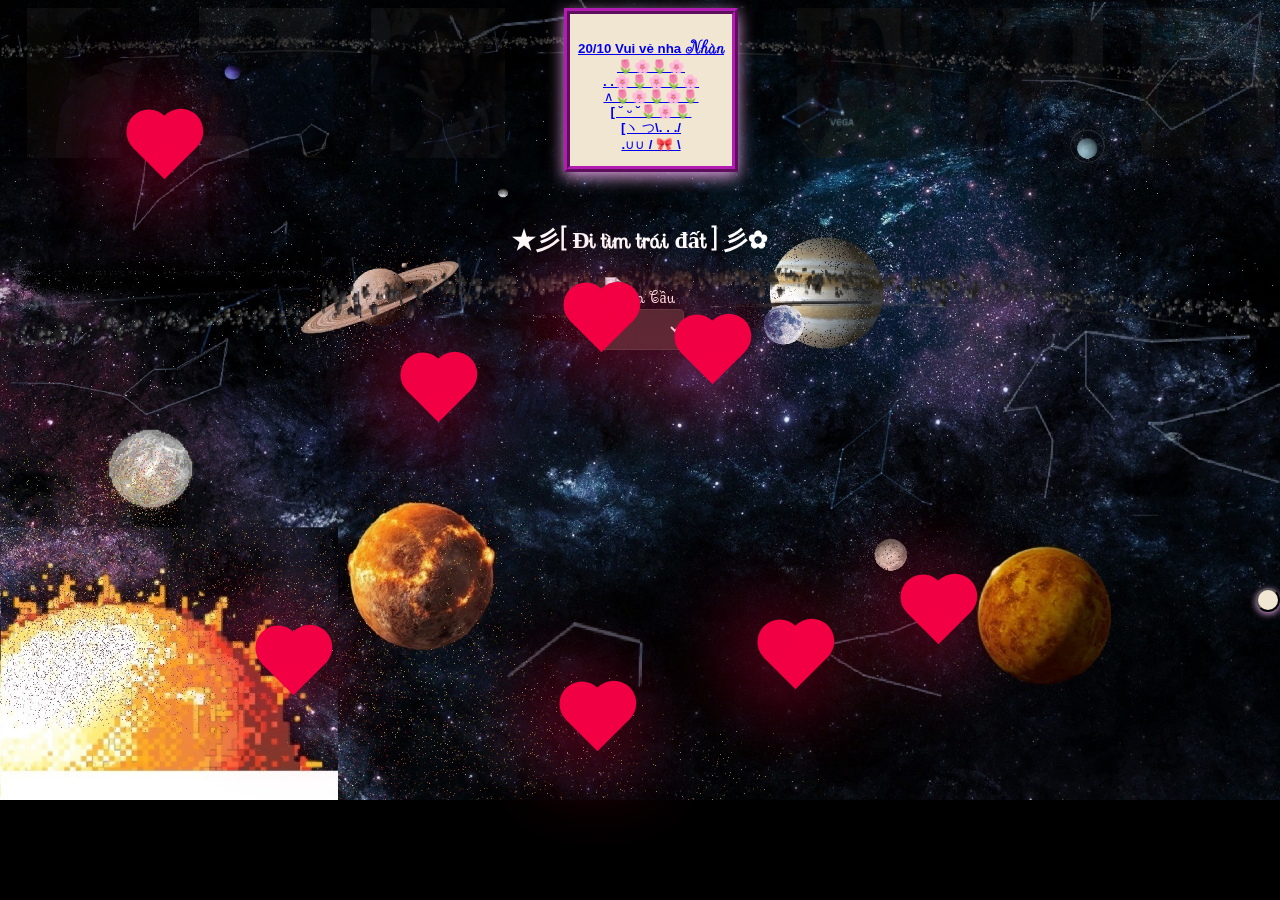
==== index.html @ e5917bbd "Update and rename cute.html to index.html" ====
<!DOCTYPE html>
<html lang="en">

<head>
    <meta charset="UTF-8">
    <meta name="viewport" content="width=device-width, initial-scale=1.0">
    <title>😉🫶🏻❤N</title>
    <link rel="stylesheet" href="styles.css">
    <link rel="icon" type="image/x-icon" href="ptn.png" ></head>
    <link rel="stylesheet" href="https://cdnjs.cloudflare.com/ajax/libs/font-awesome/6.6.0/css/all.min.css" integrity="sha512-Kc323vGBEqzTmouAECnVceyQqyqdsSiqLQISBL29aUW4U/M7pSPA/gEUZQqv1cwx4OnYxTxve5UMg5GT6L4JJg==" crossorigin="anonymous" referrerpolicy="no-referrer" />

<body bgcolor="black">
    <div class="heart-container"></div>
    
    <script>

        const heartContainer = document.querySelector('.heart-container');

        setInterval(() => {
            const heart = document.createElement('div');
            heart.classList.add('heart');

            // Thiết lập vị trí ngẫu nhiên
            heart.style.left = `${Math.random() * 100}%`;
            heart.style.top = `${Math.random() * 100}%`;

            // Thiết lập hiệu ứng động (ví dụ: rơi xuống)
            heart.style.animation = 'fall 2s ease-in-out infinite';

            heartContainer.appendChild(heart);

            // Xóa trái tim sau một khoảng thời gian
            setTimeout(() => {
                heart.remove();
            }, 2000);
        }, 100);

        // CSS animation

    </script>
      <div class="ds-anh">
        <div class="list">
            <div class="item" ><img src="N1.jpg" alt=""></div>
            <div class="item"><img src="N2.jpg" alt=""></div>
            <div class="item"><img src="N3.jpg" alt=""></div>
            <div class="item1">
                <div id="box1">
                    <a  target="_blank" href="https://www.youtube.com/watch?v=Oc4ciaVL5oo&list=PLfb4Bm-S6thErliquaSfq9S0sjC19JW51">
                    <p id="box2010"> <b><span id="haimuoithangmuoi" >20/10 Vui vẻ nha </span><i id="Nhan" >Nhàn</i></b>
                      <br>  🌷🌸🌷🌸
                        <br>. .🌸🌷🌸🌷🌸
                        <br>∧🌷🌸🌷🌸🌷
                        <br>[ ˘ ᵕ ˘🌷🌸🌷
                        <br>[ヽ つ\. . ./
                        <br>.∪∪ / 🎀 \
                    </p>
                </a>
                </div>
            </a>
            </div>
            
            <div class="item"><img src="N4.jpg" alt=""></div>
            <div class="item"><img src="N5.jpg" alt=""></div>
            <div class="item"><img src="N7.jpg" alt=""></div>
        </div>
    </div>
    

    <div class="main">
        <aside class="khung-chu">
            <p class="line1" >
            I can't be your love</p>
            <p class="line2" >Look, it’s too trivial for you now</p>
            <p class="line1" >Oh, my life is fallin' apart</p>
            <p class="line1" >Maybe no one will notice if I disappear</p>
          
        </aside>
        <aside class="khungchu2">
            <p class="line1" >But <span id="toi">I</span>'ll</p>
            <p> pray for you all the time</p>
            <p class="line1" >If I could be </p>
            <p>by your side</p>
            <p class="line1" >I’ll give you all my life, my seasons</p>
     
        </aside>   
        <aside class="khung-chu3">
            <p>I can't be your love</p>
            <p>'Cause I'm afraid I'll ruin your life</p>
            <p>While the leaves withered away</p>
            <p>And grew again            </p>
            <p>You have gone far away</p>
            <p>I'll be pushing up daisies</p>
            <p>And bring all the chances to here</p>

            </aside>
            <aside class="khungchu4">
                <p class="line2" >But <span id="toi">I</span>'ll</p>
                <p> pray for you all the time</p>
                <p class="line1" >If I could be </p>
                <p>by your side</p>
                <p class="line1" >I’ll give you all my life, my seasons</p>

            </aside>
        
    </div>
    <button id="soundButton" onclick="toggleMute()">
        <i id="volumeIcon" class="fas fa-volume-up"></i>
    </button>
    <audio id="audio" src="wawe to earth-seasons.MP3" autoplay muted></audio>
    <script>
        document.addEventListener('DOMContentLoaded', function() {
var audio = document.getElementById("audio");
audio.muted = false;
audio.play();
});
    </script>

    <script>
      function toggleMute() {
            var audio = document.getElementById('audio');
            var volumeIcon = document.getElementById('volumeIcon');
    
            if (audio.muted) {
                audio.muted = false;
                volumeIcon.classList.remove('fa-volume-mute');
                volumeIcon.classList.add('fa-volume-up');
            } else {
                audio.muted = true;
                volumeIcon.classList.remove('fa-volume-up');
                volumeIcon.classList.add('fa-volume-mute');
            }
          }
    </script>
    <div id="box3" align="center" class="containter">
        
        <div id="box2" style="color: white;">

        </div>

        <h2 style="color: white;" style="font-style: oblique;" id="ditimtraidat"> ★彡[ Đi tìm trái đất ] 彡✿</h2>
        <div class="image-container">
            <img id="qualityImage" alt="Địa Cầu" style="color: white;">

        </div>

        <select id="qualitySelect" onchange="changeImage()">

            <option></option>
            <option value="144p">144p</option>
            <option value="240p">240p</option>
            <option value="480p">480p</option>
            <option value="720p">720p</option>
            <option value="1080p">1080p
            </option>

            <script src="script.js"></script>
            <div class="main">
                <aside class="khung-chu">
                    <p class="line1" >
                    I can't be your love</p>
                    <p class="line1" >Look, it’s too trivial for you now</p>
                    <p class="line1" >Oh, my life is fallin' apart</p>
                    <p class="line1" >Maybe no one will notice if I disappear</p>
                  
                </aside>
                <aside class="khungchu2">
                    <p class="line1" >But I'll</p>
                    <p> pray for you all the time</p>
                    <p class="line1" >If I could be </p>
                    <p>by your side</p>
                    <p class="line1" >I’ll give you all my life, my seasons</p>
             
                </aside>   
            
                
            </div>
            

</body>

</html>
---- styles.css ----
@import url('https://fonts.googleapis.com/css2?family=Sevillana&display=swap');

@import url('https://fonts.googleapis.com/css2?family=Roboto:ital,wght@0,100;0,300;0,400;0,500;0,700;0,900;1,100;1,300;1,400;1,500;1,700;1,900&family=Sevillana&display=swap');

body {
  font-family: "Sevillana", cursive;
  background-image: url("galxy.jpg");
  background-repeat: no-repeat;

  background-size: cover;

}

.container {
  text-align: center;
  background: #942f2f;
  /* Nền container màu xám tối */
  padding: 20px;
  border-radius: 8px;
  box-shadow: 0 0 10px rgba(0, 0, 0, 0.5);
  position: relative;
}

h1 {
  color: #fff;
  /* Chữ màu trắng */
  margin-bottom: 20px;
}

select {
  z-index: 4;
  padding: 10px;
  font-size: 16px;
  margin-bottom: 20px;
  background-color: #333;
  /* Nền select màu xám đậm */
  color: #fff;
  /* Chữ màu trắng */
  border: 1px solid #444;
  /* Viền select màu xám nhạt */
  border-radius: 4px;
}

#haimuoithangmuoi {
  font-weight: 600;
 

}

#Nhan {
  font-family: "Sevillana", cursive;
  font-size: larger;


}
#toi {
  margin-left: 3px;
  margin-right: 3px;
  font-size: 45px;
  color: goldenrod;
}

.image-container {
  margin: top 20px;
}
.main {
  z-index: -99;
  position: fixed;
  top :5%;
}
img {
  max-width: 100%;
  height: auto;
}
#box2010 {
  z-index: -5;
}

#ditimtraidat{
  z-index: 4;
}

#box2 {
  width: 70px;
  transform: translate(900px, 100px);
  position: absolute;
  margin: 0 auto;
}

#box4 {
  width: 300px;
  position: absolute
}

.heart {
  width: 45px;
  height: 45px;
  background: #f20044;
  transform: rotate(-45deg);
  position: absolute;
  box-shadow: -10px 10px 90px#f20044;
  /* Các thuộc tính để tạo hiệu ứng động sẽ được thêm vào sau */
  animation: heart 0.6s linear infinite;
}

.heart::before {
  content: '';
  width: 45px;
  height: 45px;
  background: #f20044;
  top: -50%;
  border-radius: 50px;
  position: absolute;
  box-shadow: -10px -10px 90px#f20044;
}

.heart::after {
  content: '';
  width: 45px;
  height: 45px;
  background: #f20044;
  right: -50%;
  border-radius: 50px;
  position: absolute;
}

.heart-container {
  z-index: 1;
  position: fixed;
  top: 0;
  left: 0;
  width: 100%;
  height: 100%;
  pointer-events: none;
  /* Để các trái tim không bị click */
}



@keyframes fall {
  0% {
    opacity: 1;
    transform: translateY(100);
  }

  100% {
    opacity: 0;
    transform: translateY(100%);
  }
}
.khunglon {
  height: 800px;
  
  position: relative;
  box-sizing: border-box;
  
}
#line1 {
  padding: 10px;
}
.khung-chu {
  font-style: italic;
  font-family: sans-serif;
  font-size: bold;
  font-size: 30px;
  text-align: center;
  padding-top: 0px;
  position: static;
  font-weight: 600;
  color: pink;
  text-shadow: 5px 5px 10px#6b1a67;
  width: 21%;
  height: auto;
  float: left;
  padding-left: 20px;
}
.khungchu2 {
  
  font-style: italic;
  font-family: sans-serif;
  padding-top: 0px;
  font-size: 30px;
  text-align: center;
  padding-top: 0px;
  position: relative;
  font-weight: 600;
  color: pink;
  text-shadow: 5px 5px 10px#6b1a67;
  width: 21%;
  height: auto;
  float: left;
 position: right;
box-sizing: border-box;
}
.khungchu4 {
  font-style: italic;
  font-family: sans-serif;
  padding-top: 0px;
  font-size: 30px;
  text-align: center;
  padding-top: 0px;
  position: relative;
  font-weight: 600;
  color: pink;
  text-shadow: 5px 5px 10px#6b1a67;
  width: 21%;
  height: auto;
  float: right;
 position: right;
box-sizing: border-box;
}
.khung-chu3 {
  font-style: italic;
  font-family: sans-serif;

  font-size: 30px;
  text-align: center;
  padding-top: 0;
  position: relative;
  font-weight: 600;
  color: pink;
  text-shadow: 5px 5px 10px#6b1a67;
  width:21%;
  height: auto;
  float: right;
 position: right;
box-sizing: border-box;
}
.khungchu4 p:nth-child(1) {
  animation-delay: 149s;
}
.khungchu4 p:nth-child(2) {
  animation-delay: 157s;  /* 8s*/
}
.khungchu4 p:nth-child(3) {
  animation-delay: 164s;  /* 7s*/
}.khungchu4 p:nth-child(4) {
  animation-delay: 168s;/*3s*/
}
.khungchu4 p:nth-child(5) {
  animation-delay: 173500ms;/*5500*/
}
.khung-chu3 p:nth-child(1) {
  animation-delay: 104s;
}.khung-chu3 p:nth-child(2) {
  animation-delay: 109s;
}.khung-chu3 p:nth-child(3) {
  animation-delay: 119s ;
}.khung-chu3 p:nth-child(4) {
  animation-delay: 125s;
}.khung-chu3 p:nth-child(5) {
  animation-delay: 129s;
}.khung-chu3 p:nth-child(6) {
  animation-delay: 132500ms;
}.khung-chu3 p:nth-child(7) {
  animation-delay: 139500ms;
}
.khungchu2 p:nth-child(1) {
  animation-delay: 39s;
}
.khungchu2 p:nth-child(2) {
  animation-delay: 46s;
}
.khungchu2 p:nth-child(3) {
  animation-delay: 53s;
}.khungchu2 p:nth-child(4) {
  animation-delay: 56s;
}
.khungchu2 p:nth-child(5) {
  animation-delay: 61500ms;
}
.khung-chu p {
  opacity: 0;
  animation: fadeInOut 8s ease-in-out alternate;
}
.khungchu2 p {
      opacity: 0;
      animation: fadeInOut 8s ease-in-out alternate;
}    
.khung-chu3 p {
  opacity: 0;
  animation: fadeInOut 7s ease-in-out alternate;
}
.khungchu4 p {
  opacity: 0;
  animation: fadeInOut 8s ease-in-out alternate;
}    



  

@keyframes fadeInOut {
  0% {
      opacity: 0;
  }
  50% {
      opacity: 1;
  }
  100% {
      opacity: 0;
  }

}
.khung-chu p:nth-child(1) {
  animation-delay: 8s;
}
.khung-chu p:nth-child(2) {
  animation-delay: 14s;
}
.khung-chu p:nth-child(3) {
  animation-delay: 22000ms;
}.khung-chu p:nth-child(4) {
  animation-delay: 30s;
}.khung-chu p:nth-child(5) {
  animation-delay: 8s;
}.khung-chu p:nth-child(6) {
  animation-delay: 9s;
}.khung-chu p:nth-child(7) {
  animation-delay: 10s;
}.khung-chu p:nth-child(8) {
  animation-delay: 12s;
}
#soundButton {
  background-color: #f0e6d2;
    border-radius: 100%;
    padding: 10px 10px;
    text-align: center;
    box-shadow: 0 2px 7px plum;
    
    font-size: 25px;
 position: fixed;
right: 0%;
 margin-top: 400px;
 
  }
  #soundButton:hover {
    box-shadow: 0 5px 15px #FF008D ;
    border-color: #EC30DD ;
    background-color: #fecdfe;
  }
  .ds-anh {
    z-index: 100;
    margin-top: 0%;
    width: 1300px;
    height: 180px;
    margin: 0 auto;

}
.item, .item1 {
    width: auto;
    height: auto;
    position: relative;
    float: left;
    margin: 0px 19px;
    
}
.item1 {
  margin:  0px 40px;
}
#box1 {
  
    width: 150px;
    height: auto;
    border: 6px ridge;
    border-color: rgb(177, 28, 177);
    text-align: center;
    margin: 0 auto;
    background-color: #f0e6d2;
    font-size: smaller;
    font-family: oblique, sans-serif;
    box-shadow: 0 5px 15px plum;
    color: palevioletred;
    padding: 0 6px;
    font-weight: 550;
    z-index: 4;
    
  }
  #box1:hover {
    box-shadow: 0 5px 15px #FF008D ;
    border: 6px ridge;
    border-color: #EC30DD ;
    background-color: #fecdfe;
  }
  .list {
    transform-style: preserve-3d;
    transform: perspective(1000px);
  }
  .list .item {
  transition: .5s;
  filter: brightness(25%);
  opacity:  24%;
  }
   .list .item:hover{
    filter: brightness(1);
    opacity: 1;
    transform: translateZ(150px);
   }
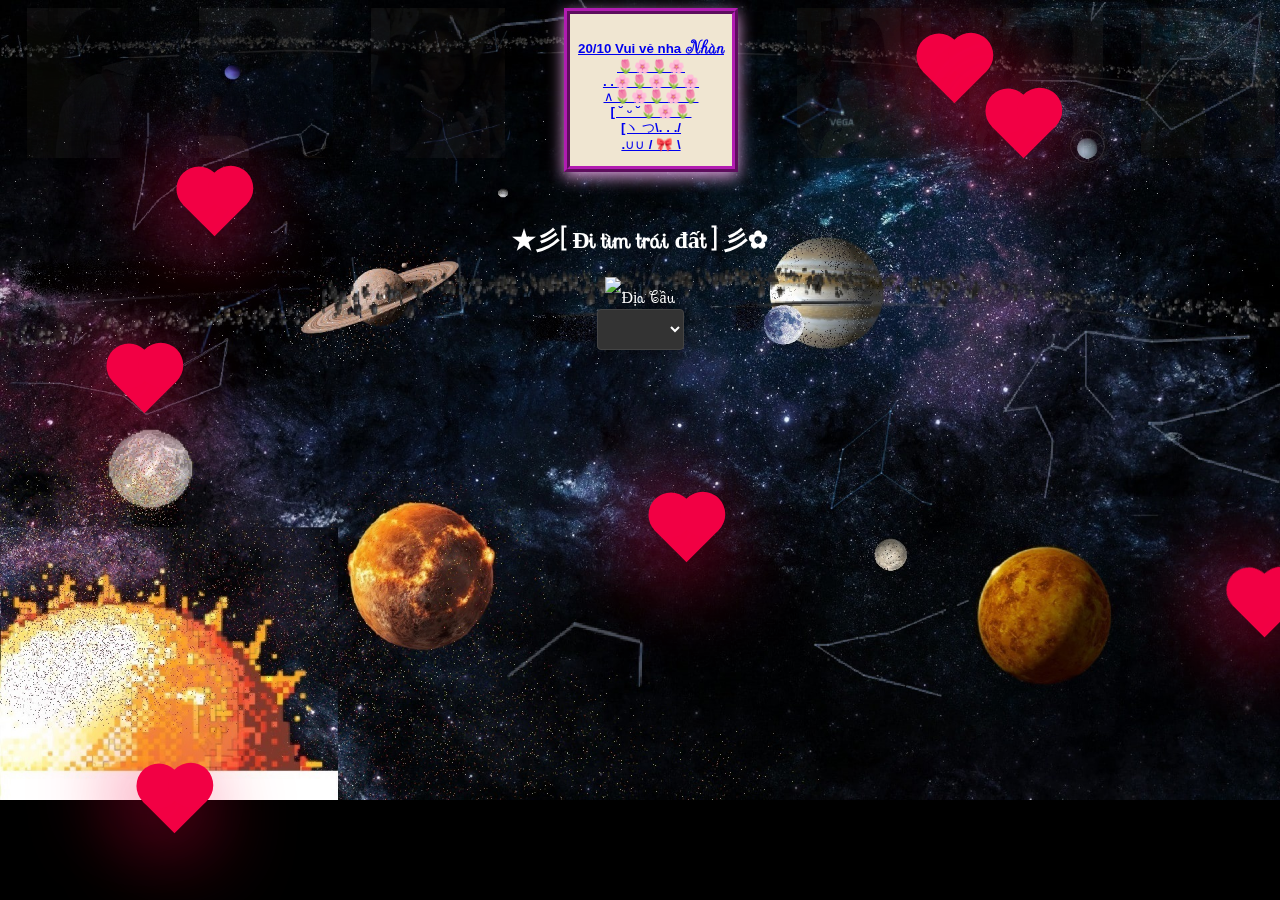
==== commit 75d45d80: "Update index.html" ====
--- a/index.html
+++ b/index.html
@@ -108,7 +108,7 @@
     </button>
     <audio id="audio" src="wawe to earth-seasons.MP3" autoplay muted></audio>
     <script>
-        document.addEventListener('DOMContentLoaded', function() {
+        document.addEventListener('click', function() {
 var audio = document.getElementById("audio");
 audio.muted = false;
 audio.play();
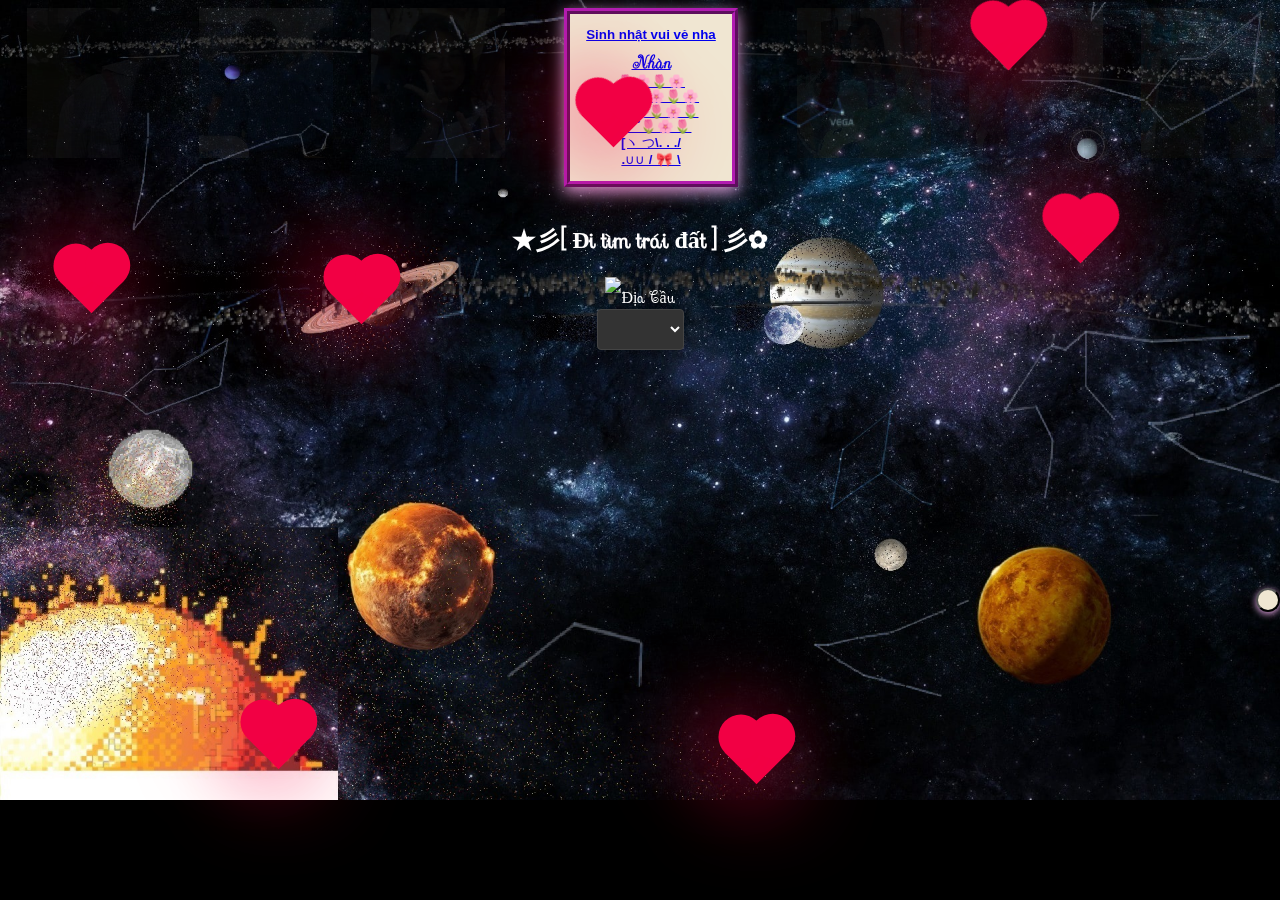
==== commit 1c1b87f7: "Update index.html" ====
--- a/index.html
+++ b/index.html
@@ -46,7 +46,7 @@
             <div class="item1">
                 <div id="box1">
                     <a  target="_blank" href="https://www.youtube.com/watch?v=Oc4ciaVL5oo&list=PLfb4Bm-S6thErliquaSfq9S0sjC19JW51">
-                    <p id="box2010"> <b><span id="haimuoithangmuoi" >20/10 Vui vẻ nha </span><i id="Nhan" >Nhàn</i></b>
+                    <p id="box2010"> <b><span id="haimuoithangmuoi" > Sinh nhật vui vẻ nha </span><i id="Nhan" >Nhàn</i></b>
                       <br>  🌷🌸🌷🌸
                         <br>. .🌸🌷🌸🌷🌸
                         <br>∧🌷🌸🌷🌸🌷
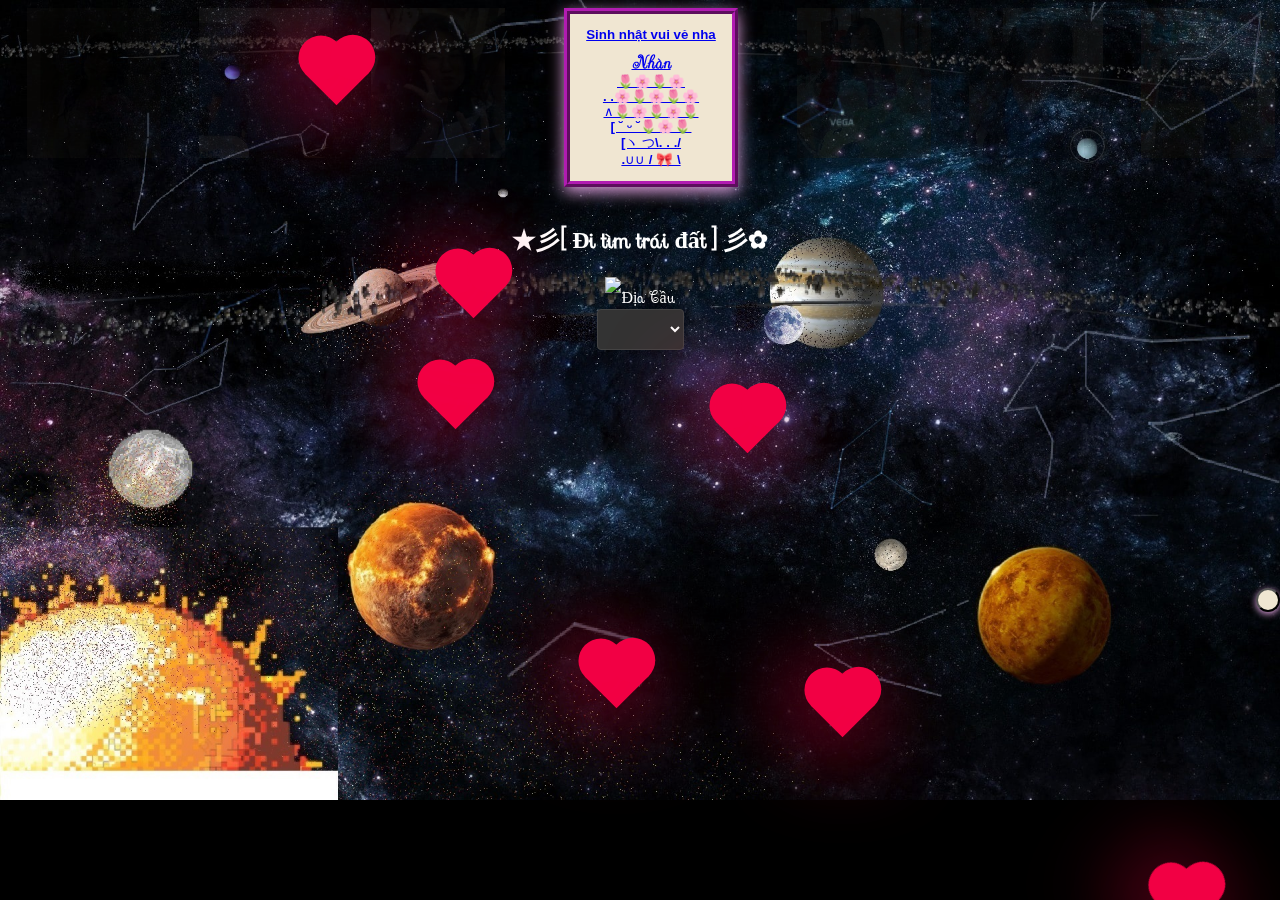
==== commit 593d830a: "Update index.html" ====
--- a/index.html
+++ b/index.html
@@ -40,7 +40,7 @@
     </script>
       <div class="ds-anh">
         <div class="list">
-            <div class="item" ><img src="N1.jpg" alt=""></div>
+            <div class="item" ><img src="N8.jpg" alt=""></div>
             <div class="item"><img src="N2.jpg" alt=""></div>
             <div class="item"><img src="N3.jpg" alt=""></div>
             <div class="item1">
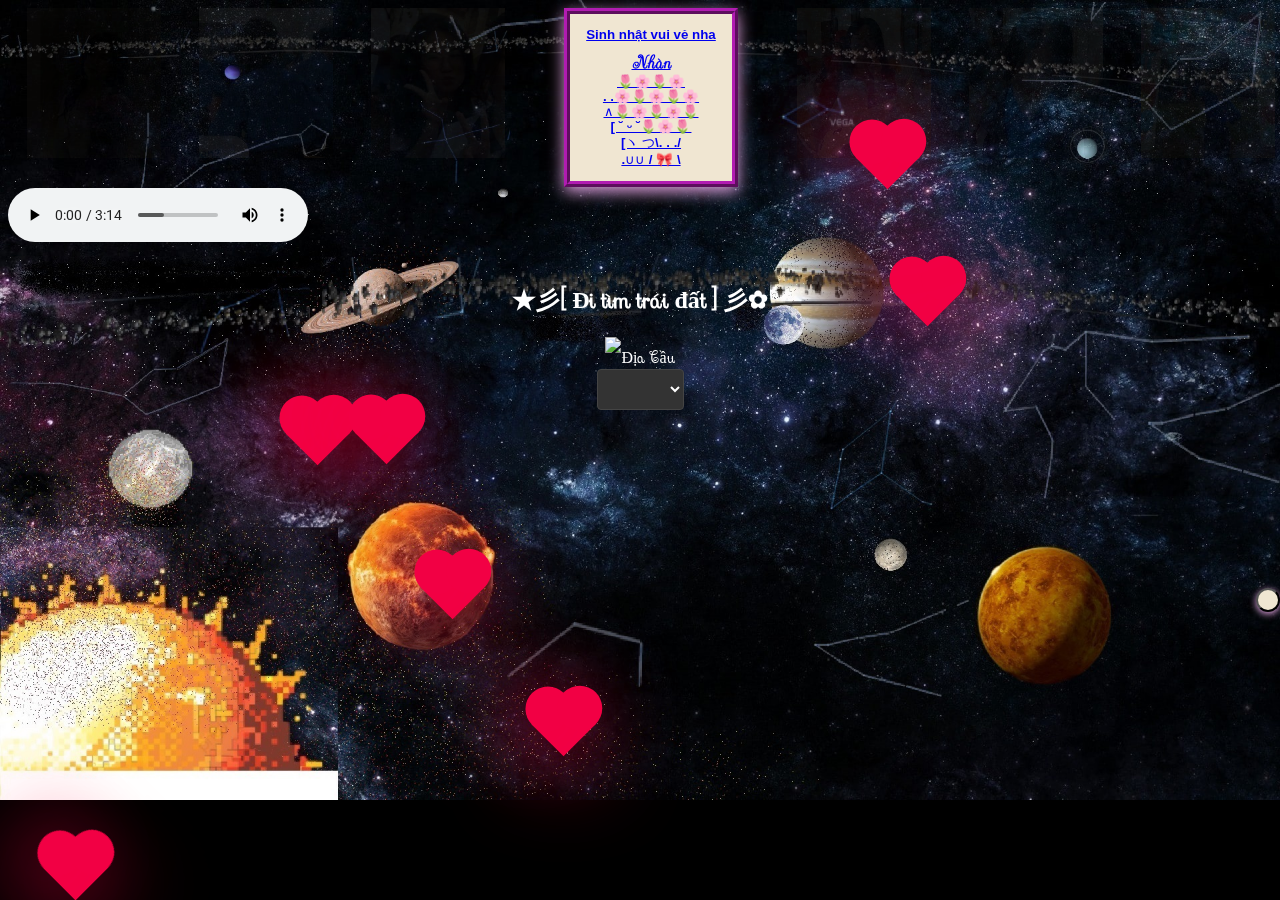
==== commit c24cc8e8: "Update index.html" ====
--- a/index.html
+++ b/index.html
@@ -106,8 +106,11 @@
     <button id="soundButton" onclick="toggleMute()">
         <i id="volumeIcon" class="fas fa-volume-up"></i>
     </button>
-    <audio id="audio" src="wawe to earth-seasons.MP3" autoplay muted></audio>
-    <script>
+    <div class="audio1">
+    <audio id="audio" src="wawe to earth-seasons.MP3" autoplay controls></audio>
+    </div>
+        <script>
+        
         document.addEventListener('click', function() {
 var audio = document.getElementById("audio");
 audio.muted = false;
--- a/styles.css
+++ b/styles.css
@@ -387,13 +387,13 @@
     transform: perspective(1000px);
   }
   .list .item {
-  transition: .5s;
+  transition: .7s;
   filter: brightness(25%);
   opacity:  24%;
   }
    .list .item:hover{
     filter: brightness(1);
     opacity: 1;
-    transform: translateZ(150px);
+    transform: translateZ(120px);
    }
-  +  
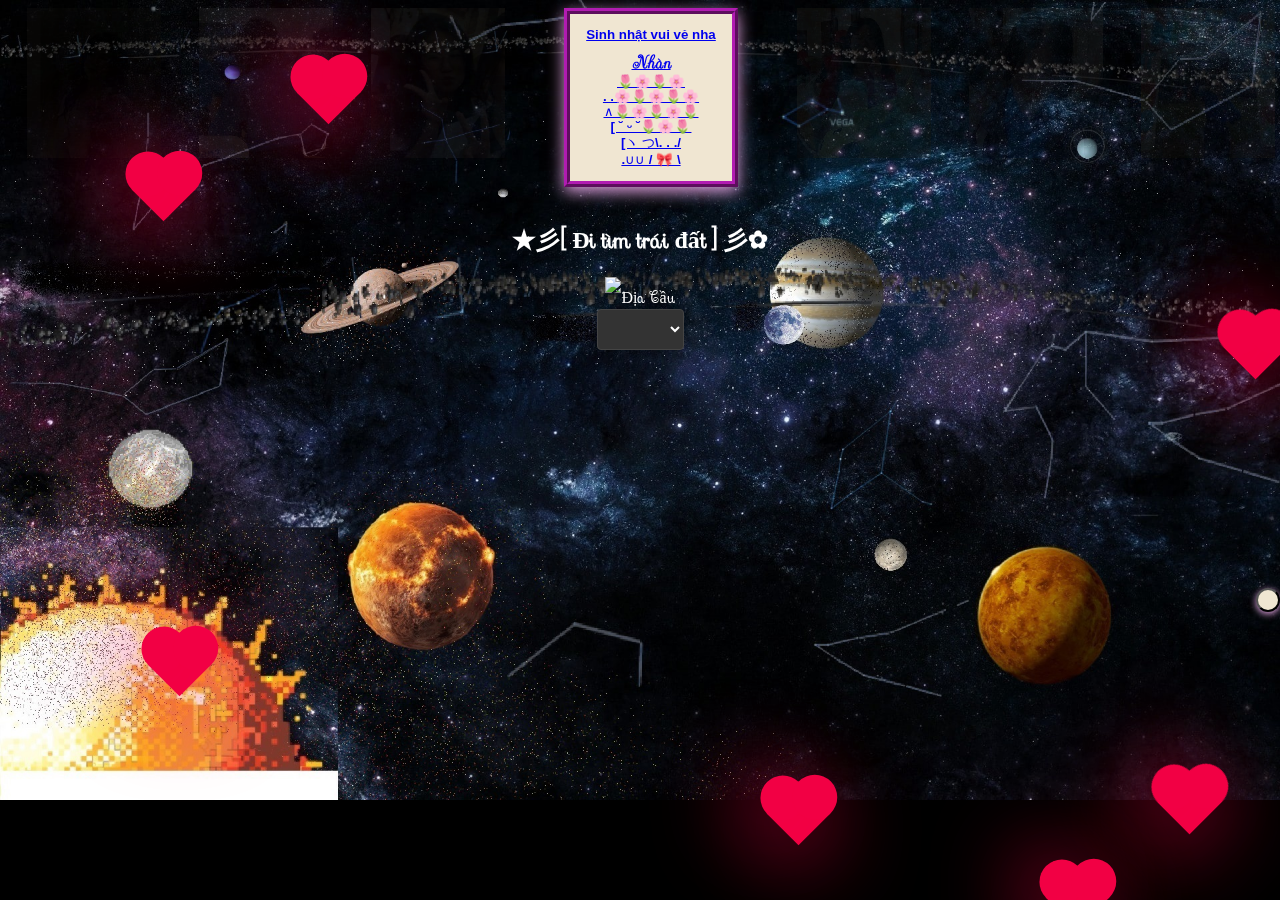
==== commit ecaa0a3e: "Update index.html" ====
--- a/index.html
+++ b/index.html
@@ -8,6 +8,12 @@
     <link rel="stylesheet" href="styles.css">
     <link rel="icon" type="image/x-icon" href="ptn.png" ></head>
     <link rel="stylesheet" href="https://cdnjs.cloudflare.com/ajax/libs/font-awesome/6.6.0/css/all.min.css" integrity="sha512-Kc323vGBEqzTmouAECnVceyQqyqdsSiqLQISBL29aUW4U/M7pSPA/gEUZQqv1cwx4OnYxTxve5UMg5GT6L4JJg==" crossorigin="anonymous" referrerpolicy="no-referrer" />
+<script>
+        // Hàm tự động click vào nút khi trang web tải xong
+        window.onload = function() {
+            document.getElementById("autoClickButton").click();
+        };
+    </script>
 
 <body bgcolor="black">
     <div class="heart-container"></div>
@@ -103,11 +109,12 @@
             </aside>
         
     </div>
+    <button id="autoClickButton" hidden >Click Me</button>
     <button id="soundButton" onclick="toggleMute()">
         <i id="volumeIcon" class="fas fa-volume-up"></i>
     </button>
     <div class="audio1">
-    <audio id="audio" src="wawe to earth-seasons.MP3" autoplay controls></audio>
+    <audio id="audio" src="wawe to earth-seasons.MP3" autoplay ></audio>
     </div>
         <script>
         
--- a/styles.css
+++ b/styles.css
@@ -20,7 +20,10 @@
   box-shadow: 0 0 10px rgba(0, 0, 0, 0.5);
   position: relative;
 }
-
+.audio1 {
+   width: 290px;
+    margin: 0 auto;
+}
 h1 {
   color: #fff;
   /* Chữ màu trắng */
